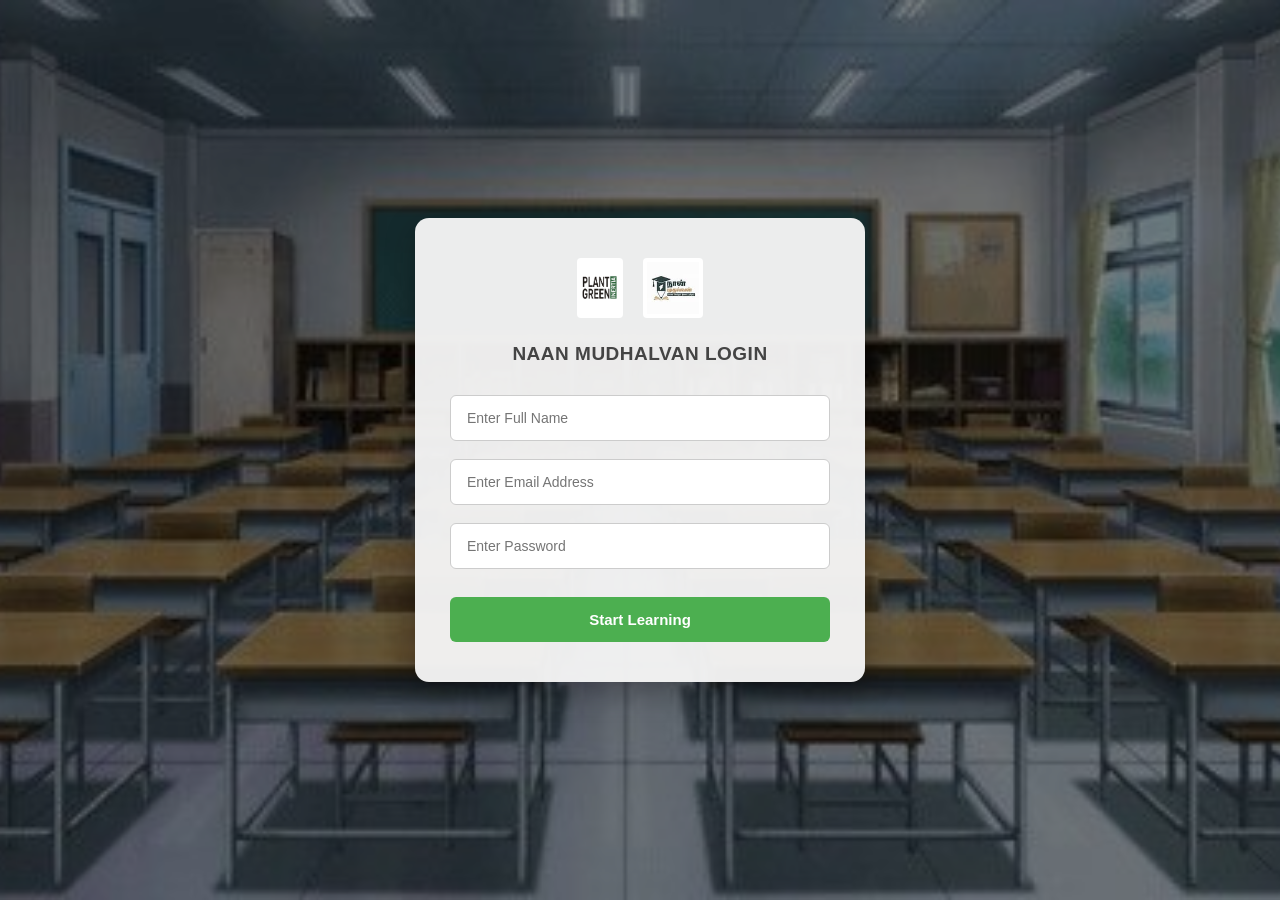
==== login/login.html @ e72042b4 "Add files via upload" ====
<!DOCTYPE html>
<html lang="en">
<head>
    <meta charset="UTF-8">
    <meta name="viewport" content="width=device-width, initial-scale=1.0">
    <title>Naan Mudhalvan Login</title>
    <!-- Links to the login.css inside the same folder -->
    <link rel="stylesheet" href="login.css">
</head>
<body>

    <!-- Main Background Wrapper -->
    <div class="login-wrapper">
        <div class="overlay"></div>

        <!-- Centered Login Box -->
        <div class="login-card">
            
            <!-- Logo Section using the nested img folder -->
            <div class="logo-container">
                <img src="img/logo-plantgreen.png" alt="Plant Green Logo" class="brand-logo">
                <img src="img/logo-naanmudhalvan.png" alt="Naan Mudhalvan Logo" class="brand-logo">
            </div>

            <h2>NAAN MUDHALVAN LOGIN</h2>

            <!-- Form -->
            <form id="loginForm">
                <div class="input-group">
                    <input type="text" id="fullName" placeholder="Enter Full Name" required>
                </div>
                
                <div class="input-group">
                    <input type="email" id="email" placeholder="Enter Email Address" required>
                </div>
                
                <div class="input-group">
                    <input type="password" id="password" placeholder="Enter Password" required>
                </div>

                <button type="submit" class="btn-submit">Start Learning</button>
            </form>

        </div>
    </div>

    <!-- Links to the login.js inside the same folder -->
    <script src="login.js"></script>
</body>
</html>
---- login/login.css ----
/* Base Styles & Resets */
* {
    margin: 0;
    padding: 0;
    box-sizing: border-box;
    font-family: 'Segoe UI', Tahoma, Geneva, Verdana, sans-serif;
}

/* Background setup pointing to the login/img folder */
.login-wrapper {
    position: relative;
    width: 100vw;
    height: 100vh;
    background: url('img/bg-classroom.jpg') no-repeat center center/cover;
    display: flex;
    justify-content: center;
    align-items: center;
    padding: 20px;
}

/* Dimming overlay layer */
.overlay {
    position: absolute;
    top: 0;
    left: 0;
    width: 100%;
    height: 100%;
    background: rgba(0, 0, 0, 0.5);
    z-index: 1;
}

/* White Container Card */
.login-card {
    position: relative;
    z-index: 2;
    background: rgba(245, 245, 245, 0.96);
    width: 100%;
    max-width: 450px;
    border-radius: 14px;
    padding: 40px 35px;
    box-shadow: 0 10px 30px rgba(0, 0, 0, 0.3);
    text-align: center;
}

/* Header Logos Layout */
.logo-container {
    display: flex;
    justify-content: center;
    align-items: center;
    gap: 20px;
    margin-bottom: 25px;
}

.brand-logo {
    height: 60px;
    object-fit: contain;
    background: #ffffff;
    padding: 4px;
    border-radius: 4px;
}

/* Headline */
.login-card h2 {
    font-size: 19px;
    font-weight: 700;
    color: #444444;
    letter-spacing: 0.5px;
    margin-bottom: 30px;
}

/* Form Fields Styling */
.input-group {
    margin-bottom: 18px;
}

.input-group input {
    width: 100%;
    padding: 14px 16px;
    border: 1px solid #cccccc;
    border-radius: 6px;
    font-size: 14px;
    outline: none;
    transition: border-color 0.2s;
    background-color: #ffffff;
}

.input-group input:focus {
    border-color: #4caf50;
}

/* Green Action Button */
.btn-submit {
    width: 100%;
    padding: 14px;
    background-color: #4caf50;
    color: #ffffff;
    border: none;
    border-radius: 6px;
    font-size: 15px;
    font-weight: 600;
    cursor: pointer;
    margin-top: 10px;
    transition: background-color 0.2s;
}

.btn-submit:hover {
    background-color: #43a047;
}

/* Responsive adjustments for mobile viewports */
@media (max-width: 480px) {
    .login-card {
        padding: 30px 20px;
    }
    .brand-logo {
        height: 50px;
    }
    .login-card h2 {
        font-size: 17px;
    }
}
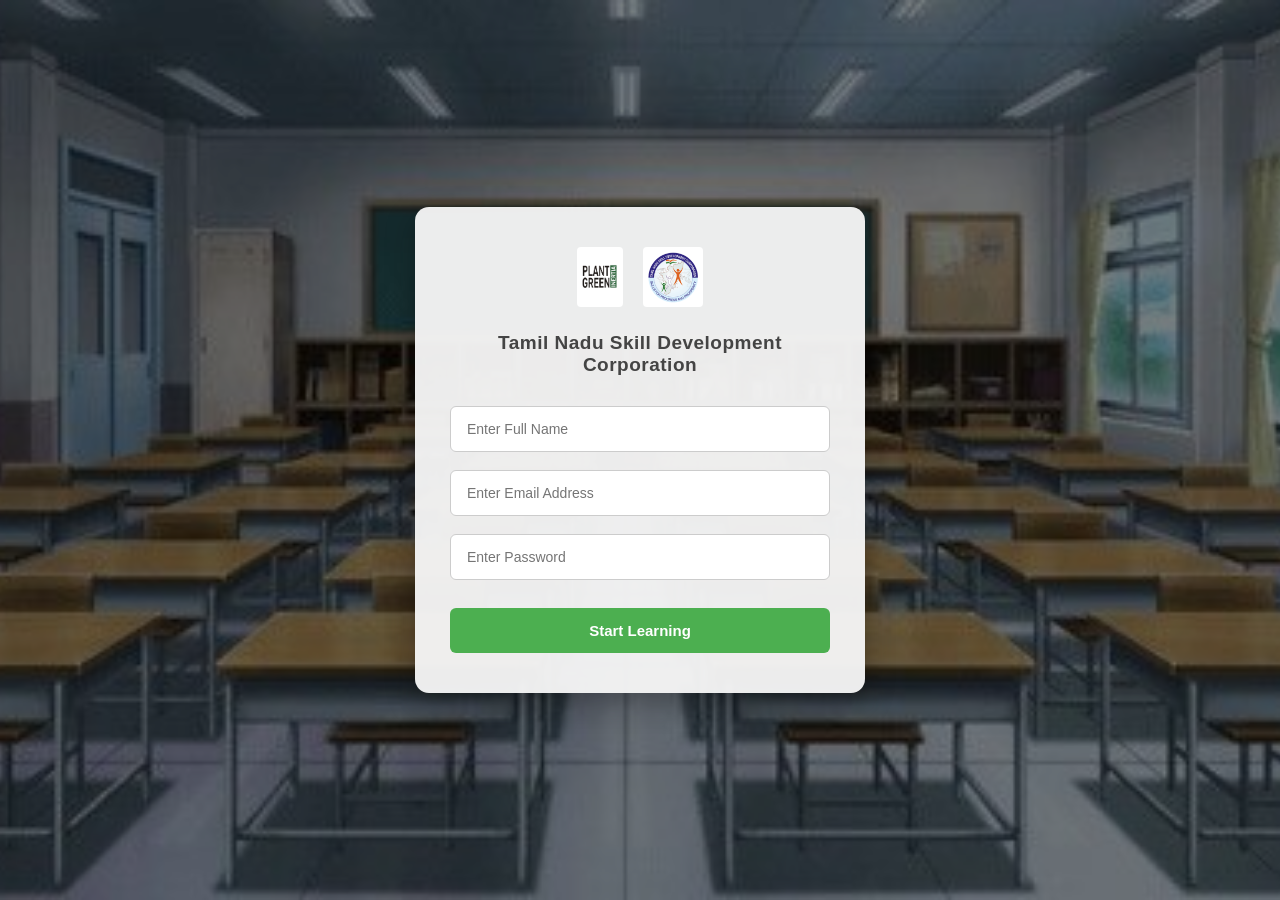
==== commit 09fd0d4e: "Add files via upload video page is updated" ====
--- a/login/login.html
+++ b/login/login.html
@@ -19,10 +19,10 @@
             <!-- Logo Section using the nested img folder -->
             <div class="logo-container">
                 <img src="img/logo-plantgreen.png" alt="Plant Green Logo" class="brand-logo">
-                <img src="img/logo-naanmudhalvan.png" alt="Naan Mudhalvan Logo" class="brand-logo">
+                <img src="img/tnsdc.png" alt="Tamil Nadu Skill Development Corporation Logo" class="brand-logo">
             </div>
 
-            <h2>NAAN MUDHALVAN LOGIN</h2>
+            <h2>Tamil Nadu Skill Development Corporation</h2>
 
             <!-- Form -->
             <form id="loginForm">
--- a/login/login.css
+++ b/login/login.css
@@ -1,4 +1,3 @@
-/* Base Styles & Resets */
 * {
     margin: 0;
     padding: 0;
@@ -6,7 +5,6 @@
     font-family: 'Segoe UI', Tahoma, Geneva, Verdana, sans-serif;
 }
 
-/* Background setup pointing to the login/img folder */
 .login-wrapper {
     position: relative;
     width: 100vw;
@@ -18,7 +16,6 @@
     padding: 20px;
 }
 
-/* Dimming overlay layer */
 .overlay {
     position: absolute;
     top: 0;
@@ -29,7 +26,6 @@
     z-index: 1;
 }
 
-/* White Container Card */
 .login-card {
     position: relative;
     z-index: 2;
@@ -42,7 +38,6 @@
     text-align: center;
 }
 
-/* Header Logos Layout */
 .logo-container {
     display: flex;
     justify-content: center;
@@ -59,7 +54,6 @@
     border-radius: 4px;
 }
 
-/* Headline */
 .login-card h2 {
     font-size: 19px;
     font-weight: 700;
@@ -68,7 +62,6 @@
     margin-bottom: 30px;
 }
 
-/* Form Fields Styling */
 .input-group {
     margin-bottom: 18px;
 }
@@ -88,7 +81,6 @@
     border-color: #4caf50;
 }
 
-/* Green Action Button */
 .btn-submit {
     width: 100%;
     padding: 14px;
@@ -107,7 +99,6 @@
     background-color: #43a047;
 }
 
-/* Responsive adjustments for mobile viewports */
 @media (max-width: 480px) {
     .login-card {
         padding: 30px 20px;
